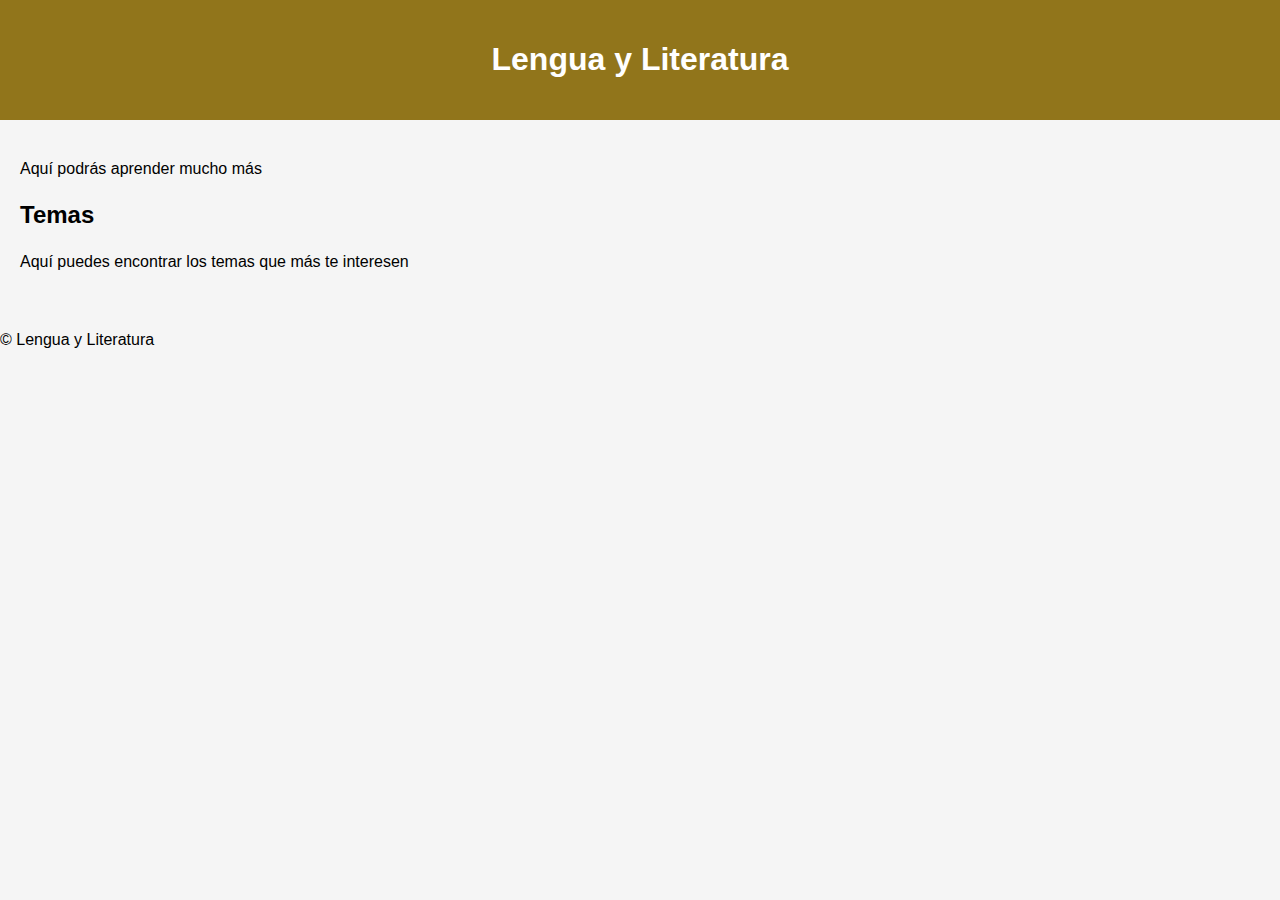
==== Lengua y literatura/index.html @ 009bdd66 "Add files via upload" ====
<!DOCTYPE html>
<html lang="es">
<head>
    <meta charset="UTF-8">
    <meta name="viewport" content="width=device-width, initial-scale=1.0">
    <title>Lengua y Literatura</title>
    <!-- Enlace a tu archivo CSS -->
    <link rel="stylesheet" type="text/css" href="estilos.css">
    <style>
        body {
            font-family: Montserrat, sans-serif;
            background-color: #f5f5f5;
            margin: 0;
            padding: 0;
        } </style>
</head>
<body>
    <header>
        <h1>Lengua y Literatura</h1>
    </header>

    <main>
        <section>
            <p>Aquí podrás aprender mucho más</p>
        </section>

        <section>
            <h2>Temas</h2>
            <p>Aquí puedes encontrar los temas que más te interesen</p>
            
        </section>
    </main>

    <footer>
        <p>&copy; Lengua y Literatura</p>
    </footer>
</body>
</html>
---- Lengua y literatura/estilos.css ----
/* Estilos para el encabezado */
header {
    background-color: #91751b; /* Color de fondo del encabezado */
    color: #fff; /* Color del texto del encabezado */
    padding: 20px; /* Espaciado interno del encabezado */
    text-align: center; /* Alineación del texto al centro */
}

/* Estilos para los títulos de sección */
h1 {
    color: #ffffff; /* Color de texto de los títulos */
}

/* Estilos para el contenido principal */
main {
    padding: 20px; /* Espaciado interno del contenido principal */
}

/* Estilos para los párrafos de texto */
p {
    line-height: 1.6; /* Espaciado entre líneas del texto */
}

/* Estilos para las listas */
ul {
    margin: 0; /* Elimina el margen predeterminado de las listas */
    padding-left: 20px; /* Espaciado interno de las listas */
}

/* Estilos para los enlaces */
a {
    color: #0078d4; /* Color de los enlaces */
    text-decoration: none; /* Elimina el subrayado de los enlaces */
}

a:hover {
    text-decoration: underline; /* Subrayado al pasar el mouse sobre los enlaces */
}
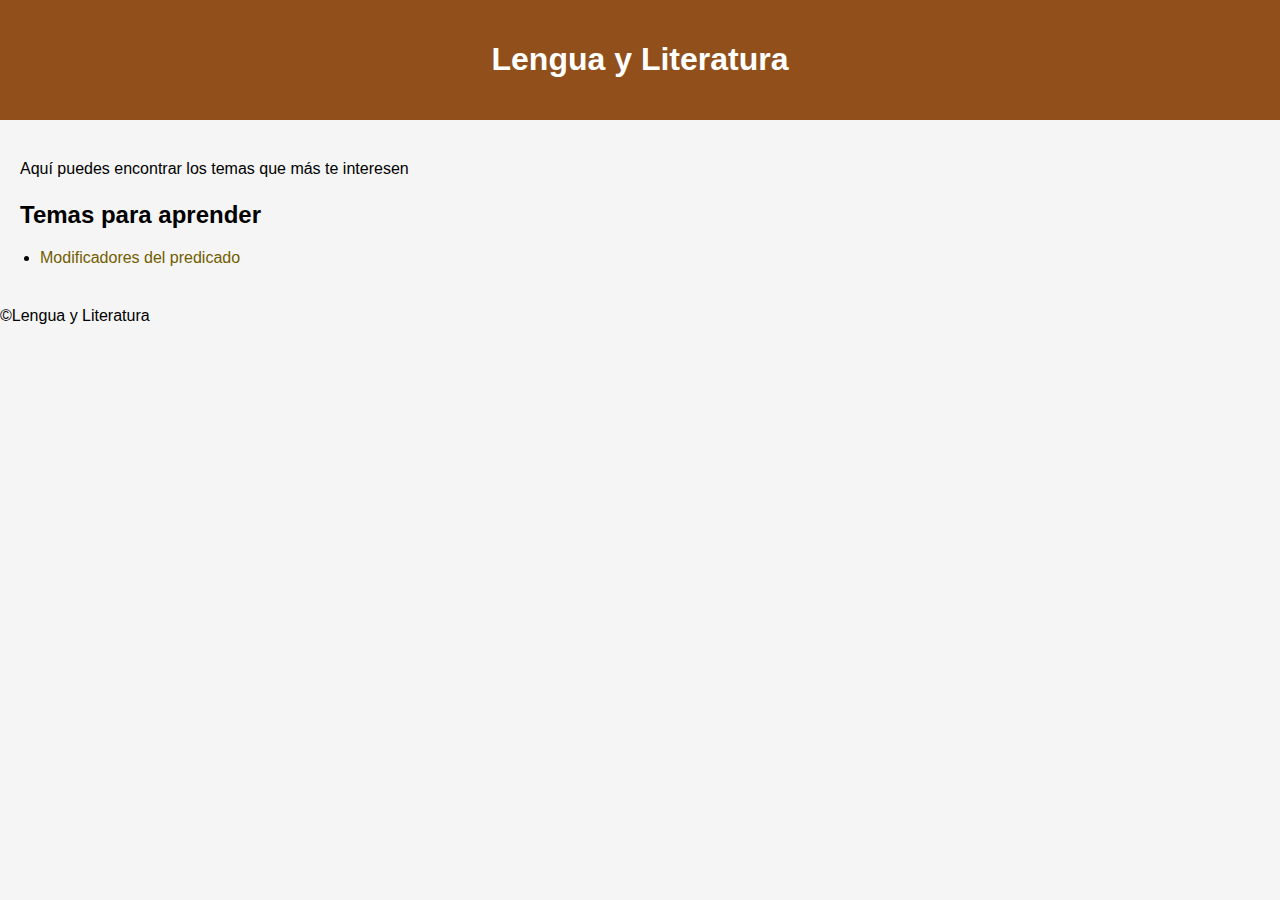
==== commit 223a8644: "Cambio en los links de los temas de Lenguaje" ====
--- a/Lengua y literatura/index.html
+++ b/Lengua y literatura/index.html
@@ -21,18 +21,20 @@
 
     <main>
         <section>
-            <p>Aquí podrás aprender mucho más</p>
+            <p>Aquí puedes encontrar los temas que más te interesen</p>
         </section>
-
         <section>
-            <h2>Temas</h2>
-            <p>Aquí puedes encontrar los temas que más te interesen</p>
-            
+            <h2>Temas para aprender</h2>
+            <nav>
+                <ul>
+                    <li><a href="temas/indextema.html">Modificadores del predicado</a></li>
+                </ul>
+            </nav>
         </section>
     </main>
 
     <footer>
-        <p>&copy; Lengua y Literatura</p>
+        <p>&copy;Lengua y Literatura</p>
     </footer>
 </body>
 </html>
--- a/Lengua y literatura/estilos.css
+++ b/Lengua y literatura/estilos.css
@@ -1,6 +1,6 @@
 /* Estilos para el encabezado */
 header {
-    background-color: #91751b; /* Color de fondo del encabezado */
+    background-color: #91501b; /* Color de fondo del encabezado */
     color: #fff; /* Color del texto del encabezado */
     padding: 20px; /* Espaciado interno del encabezado */
     text-align: center; /* Alineación del texto al centro */
@@ -29,7 +29,7 @@
 
 /* Estilos para los enlaces */
 a {
-    color: #0078d4; /* Color de los enlaces */
+    color: #725d00; /* Color de los enlaces */
     text-decoration: none; /* Elimina el subrayado de los enlaces */
 }
 
